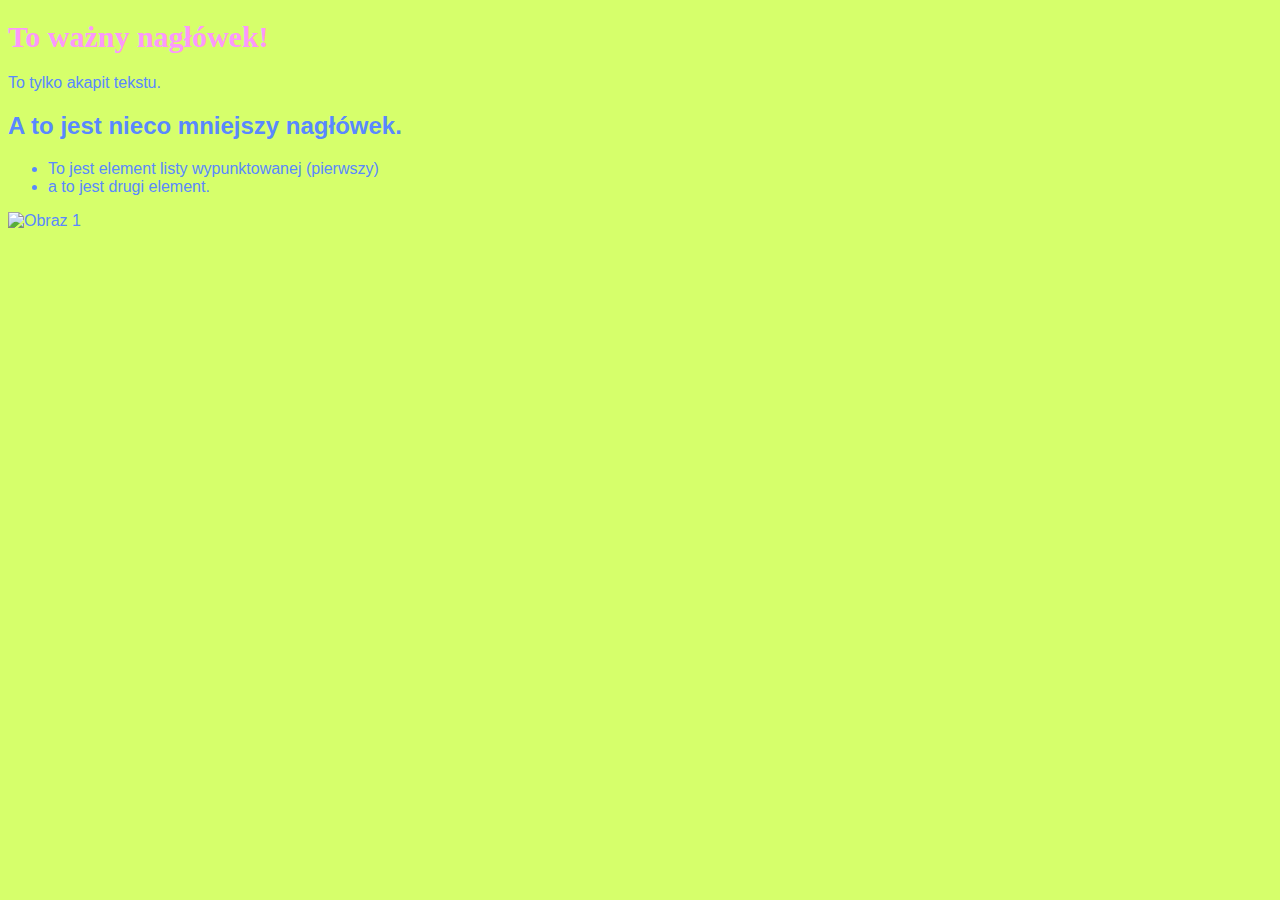
==== index.html @ e6d45251 "nowy rep" ====
<!DOCTYPE html>
<html>
<head>
    <title>Przydatna informacja!</title>
    <link rel="stylesheet" href="style.css">
    <meta charset="utf8">
</head>
<body>
    <h1>To ważny nagłówek!</h1>
    <p>To tylko akapit tekstu.</p>
    <h2>A to jest nieco mniejszy nagłówek.</h2>
             <ul>
                   <li>To jest element listy wypunktowanej (pierwszy)</li>
                   <li>a to jest drugi element.</li>
             </ul>
     <img src="https://i.ibb.co/mXww8kx/topcinco.webp" alt="Obraz 1" width=300px height=300px>
</body>
</html>
---- style.css ----
body {
    font-family: Arial,  sans-serif;
    font-size: 16px;
    background-color: #D6FF6B;
    color: #5988FF;
}
h1 {
    color: #FD98FB;
    font-size: 30px;
    border: 10px;
    font-family: "Inter", serif;
}
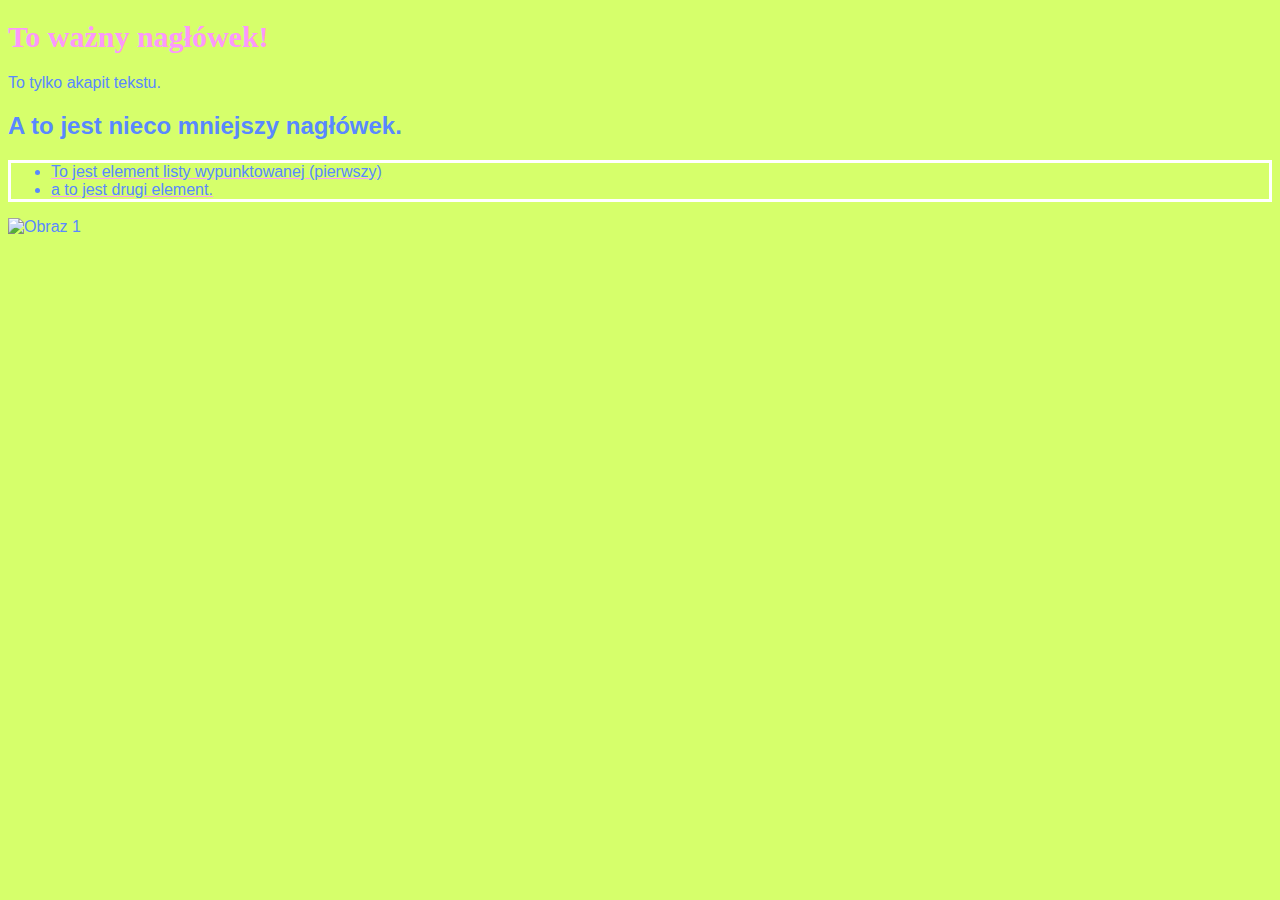
==== commit 087c5f8a: "uporzadkowanie folderuw" ====
--- a/index.html
+++ b/index.html
@@ -13,6 +13,8 @@
                    <li>To jest element listy wypunktowanej (pierwszy)</li>
                    <li>a to jest drugi element.</li>
              </ul>
-     <img src="https://i.ibb.co/mXww8kx/topcinco.webp" alt="Obraz 1" width=300px height=300px>
+    <img src="https://i.ibb.co/mXww8kx/topcinco.webp" alt="Obraz 1" width=300px height=300px><br>
+    <iframe src="https://www.meteoblue.com/pl/pogoda/widget/daily/bia%c5%82a-podlaska_polska_776175?geoloc=fixed&days=5&tempunit=CELSIUS&windunit=KILOMETER_PER_HOUR&precipunit=MILLIMETER&coloured=coloured&pictoicon=0&pictoicon=1&maxtemperature=0&maxtemperature=1&mintemperature=0&mintemperature=1&windspeed=0&windspeed=1&windgust=0&winddirection=0&winddirection=1&uv=0&uv=1&humidity=0&humidity=1&precipitation=0&precipitation=1&precipitationprobability=0&precipitationprobability=1&spot=0&pressure=0&pressure=1&layout=light"  frameborder="0" scrolling="NO" allowtransparency="true" sandbox="allow-same-origin allow-scripts allow-popups allow-popups-to-escape-sandbox" style="width: 270px; height: 370px"></iframe>
+    <iframe width="640" height="360" src="https://www.youtube.com/embed/fC7oUOUEEi4" title="Get Stick Bugged lol" frameborder="0" allow="accelerometer; autoplay; clipboard-write; encrypted-media; gyroscope; picture-in-picture; web-share" referrerpolicy="strict-origin-when-cross-origin" allowfullscreen></iframe>
 </body>
 </html>--- a/style.css
+++ b/style.css
@@ -9,4 +9,9 @@
     font-size: 30px;
     border: 10px;
     font-family: "Inter", serif;
+}
+ul {
+    border: #FFFFFF solid 3px;
+    text-decoration: underline;
+    text-decoration-color: #FD98FB;
 }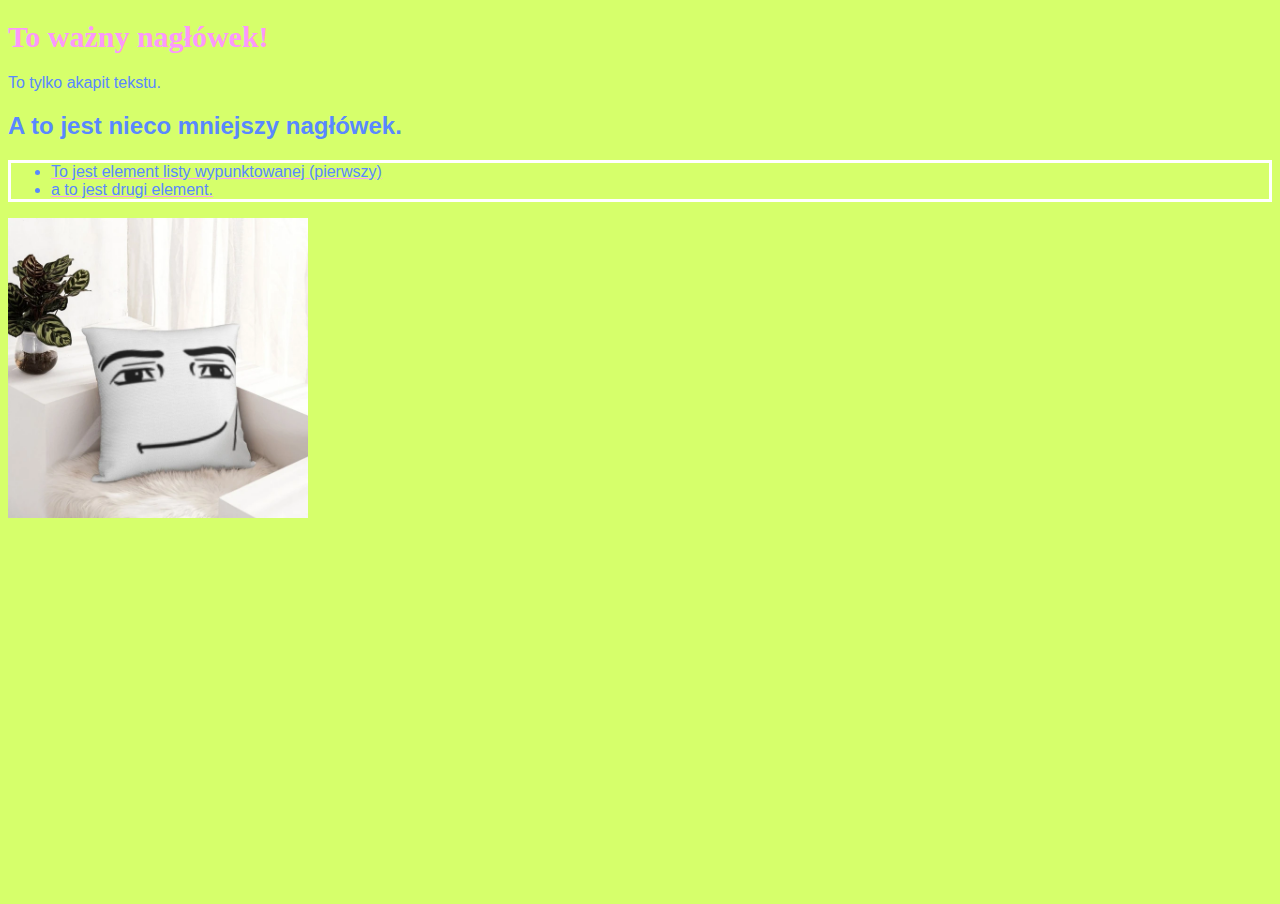
==== commit a5cf6109: "9.7" ====
--- a/index.html
+++ b/index.html
@@ -2,7 +2,7 @@
 <html>
 <head>
     <title>Przydatna informacja!</title>
-    <link rel="stylesheet" href="style.css">
+    <link rel="stylesheet" href="static\css\style.css">
     <meta charset="utf8">
 </head>
 <body>
@@ -13,7 +13,7 @@
                    <li>To jest element listy wypunktowanej (pierwszy)</li>
                    <li>a to jest drugi element.</li>
              </ul>
-    <img src="https://i.ibb.co/mXww8kx/topcinco.webp" alt="Obraz 1" width=300px height=300px><br>
+    <img src="static\img\manface.png" alt="głupi obraz" width=300px height=300px><br>
     <iframe src="https://www.meteoblue.com/pl/pogoda/widget/daily/bia%c5%82a-podlaska_polska_776175?geoloc=fixed&days=5&tempunit=CELSIUS&windunit=KILOMETER_PER_HOUR&precipunit=MILLIMETER&coloured=coloured&pictoicon=0&pictoicon=1&maxtemperature=0&maxtemperature=1&mintemperature=0&mintemperature=1&windspeed=0&windspeed=1&windgust=0&winddirection=0&winddirection=1&uv=0&uv=1&humidity=0&humidity=1&precipitation=0&precipitation=1&precipitationprobability=0&precipitationprobability=1&spot=0&pressure=0&pressure=1&layout=light"  frameborder="0" scrolling="NO" allowtransparency="true" sandbox="allow-same-origin allow-scripts allow-popups allow-popups-to-escape-sandbox" style="width: 270px; height: 370px"></iframe>
     <iframe width="640" height="360" src="https://www.youtube.com/embed/fC7oUOUEEi4" title="Get Stick Bugged lol" frameborder="0" allow="accelerometer; autoplay; clipboard-write; encrypted-media; gyroscope; picture-in-picture; web-share" referrerpolicy="strict-origin-when-cross-origin" allowfullscreen></iframe>
 </body>
